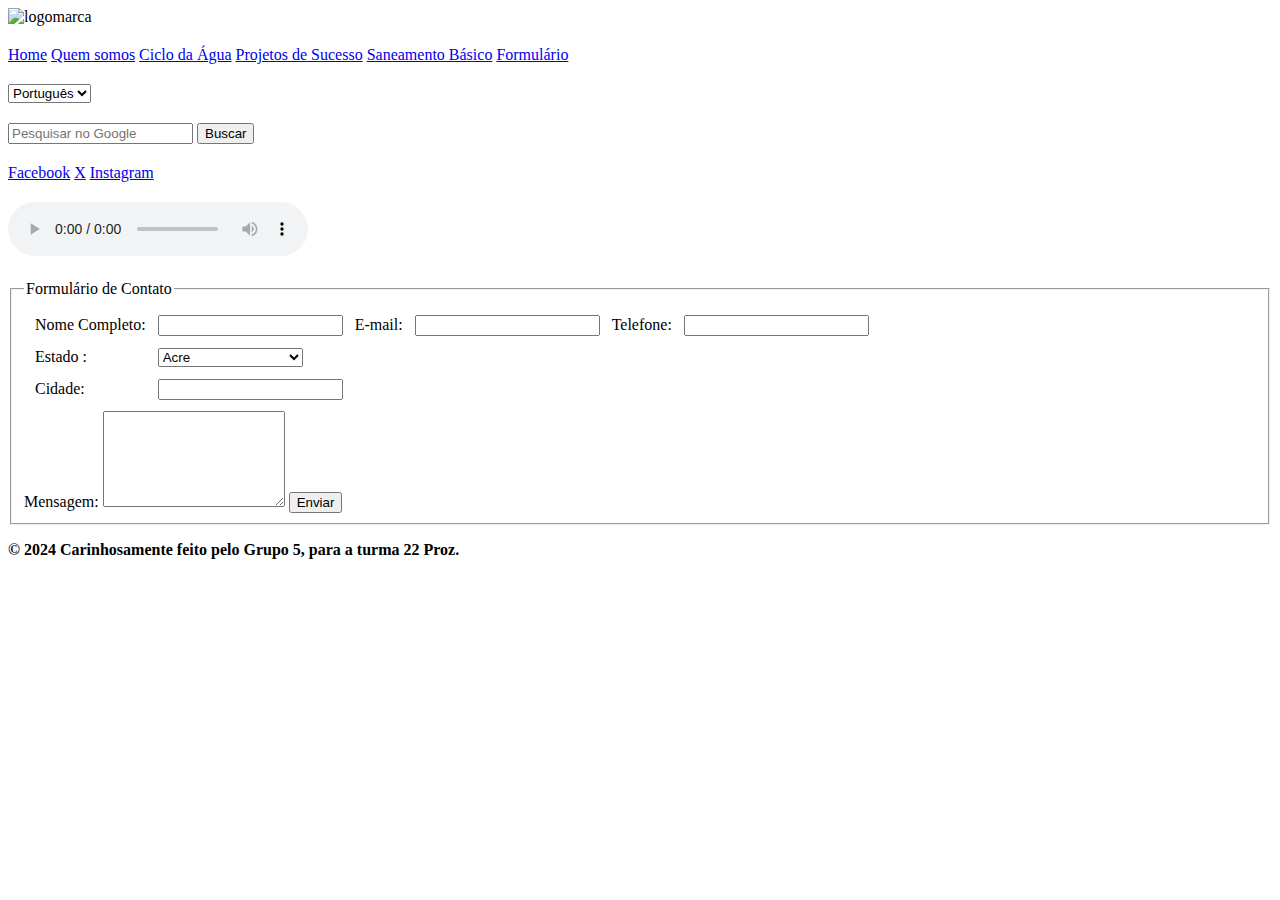
==== form.html @ 34f970ba "Add files via upload" ====
<!DOCTYPE html>
<html lang="pt-BR">
<head>
    <meta charset="UTF-8">
    <meta name="viewport" content="width=device-width, initial-scale=1.0">
    <title>Formulário de Contato</title>
    <link rel="stylesheet" href="form.css">

</head>

<body>

    <div class="navbar">
        <div>
            <div class="logo"><img src="img/Logo.jpg" alt="logomarca" width="200" height="200"></div>
        </div>
        
        
        <div class="pages">
                <a href="index.html" target="_blank">Home</a>
                <a href="page2.html" target="_blank">Quem somos</a>
                <a href="page3.html" target="_blank">Ciclo da Água</a>
                <a href="page4.html" target="_blank">Projetos de Sucesso</a>
                <a href="page5.html" target="_blank">Saneamento Básico</a>
                <a href="form.html" target="_blank">Formulário</a>
        </div>
             
        <div>
               <div class="language">
                <select>
                    <option value="pt-BR">Português</option>
                    <option value="en">Inglês</option>
                    <option value="es">Espanhol</option>         
                </select>
            </div>
            
        </div>     
        
          <div>
            <div class="search-language">
                <div class="search">
                    <form action="https://www.google.com/search" method="GET" target="_blank">
                        <input type="text" name="q" placeholder="Pesquisar no Google">
                        <button type="submit">Buscar</button>
                    </form>
                </div>
                  
        </div>
        
        <div> 
            <div class="redes-sociais">
                <a href="#" target="_blank">Facebook</a>
                <a href="#" target="_blank">X</a>
                <a href="#" target="_blank">Instagram</a>
            </div>
            
        </div>
        
        <div class="audio"> <audio controls src="/agua.mp3" >
                    <source src="/agua.mp3" type="audio/mpeg">
                    </audio>
        </div>
           </div>
    </div>

<fieldset>
    <legend>Formulário de Contato</legend>
            
        <table cellspacing="10">
            <tr>
                <td>
                    <label for="nome">Nome Completo: </label>
                </td>
                <td align="left">
                    <input type="text" name="nome">
                </td>

                <td>
                    <label for="email">E-mail:</label>
                </td>

                <td align="left">
                    <input type="text" name="email">
                </td>   

                <td>
                    <label for="telefone">Telefone:</label>
                </td>
                
                <td align="left">
                    <input type="name" name="telefone">
                </td>         
            </tr>

            <tr>
                <td>
                    <label for="estado">Estado :</label>
                </td>

                <td align="left">
                    <select name="estado">
                        <option value="ac">Acre</option>
                        <option value="al">Alagoas</option>
                        <option value="am">Amazonas</option>
                        <option value="ap">Amapá</option>
                        <option value="ba">Bahia</option>
                        <option value="ce">Ceará</option>
                        <option value="df">Distrito Federal</option>
                        <option value="es">Espirito Santo</option>
                        <option value="go">Goiás</option>
                        <option value="ma">Maranhão</option>
                        <option value="mt">Mato Grosso</option>
                        <option value="ma">Mato Grosso do Sul </option>
                        <option value="mg">Minas Gerais</option>
                        <option value="pa">Pará</option>
                        <option value="pb">Paraíba</option>
                        <option value="pr">Paraná</option>
                        <option value="pe">Pernambuco</option>
                        <option value="pi">Piauí</option>
                        <option value="rj">Rio de Janeiro</option>
                        <option value="rn">Rio Grande do Norte</option>
                        <option value="ro">Rondônia</option>
                        <option value="rs">Rio Grande do Sul</option>
                        <option value="rr">Roraima</option>
                        <option value="sc">Santa Catarina</option>
                        <option value="se">Sergipe</option>
                        <option value="sp">São Paulo</option>
                        <option value="to">Tocantins</option>
                    </select>         
                </td>
            </tr>
                    
            <tr>
                <td>
                    <label for="cidade">Cidade:</label>
                </td>
                
                <td align="left">
                    <input type="text" name="cidade">
                </td>    
                                      
        </table>

    <label for="mensagem">Mensagem:</label>
    <textarea id="mensagem" name="mensagem" rows="6" required></textarea>
    <input type="submit" value="Enviar">  

</fieldset>

<footer>
    <p><strong>&copy; 2024 Carinhosamente feito pelo Grupo 5, para a turma 22 Proz.</strong></p>
</footer>
</body>
</html>
---- form.css ----
.navbar,
    .search,
    .language,
    .redes-sociais,
    .audio, div {
        margin-bottom: 20px;
    }
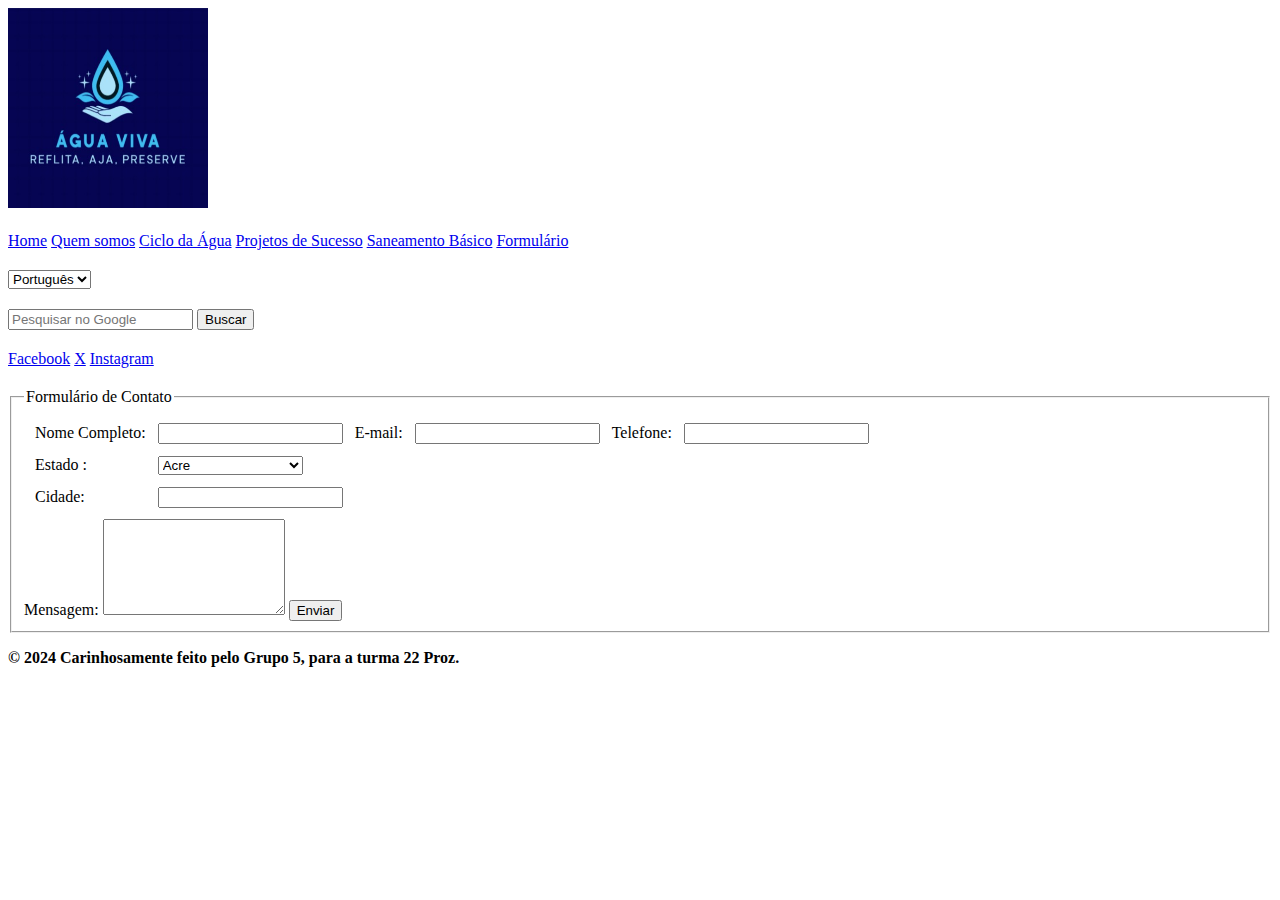
==== commit 66fcefac: "Add files via upload" ====
--- a/form.html
+++ b/form.html
@@ -56,11 +56,7 @@
             
         </div>
         
-        <div class="audio"> <audio controls src="/agua.mp3" >
-                    <source src="/agua.mp3" type="audio/mpeg">
-                    </audio>
-        </div>
-           </div>
+         </div>
     </div>
 
 <fieldset>
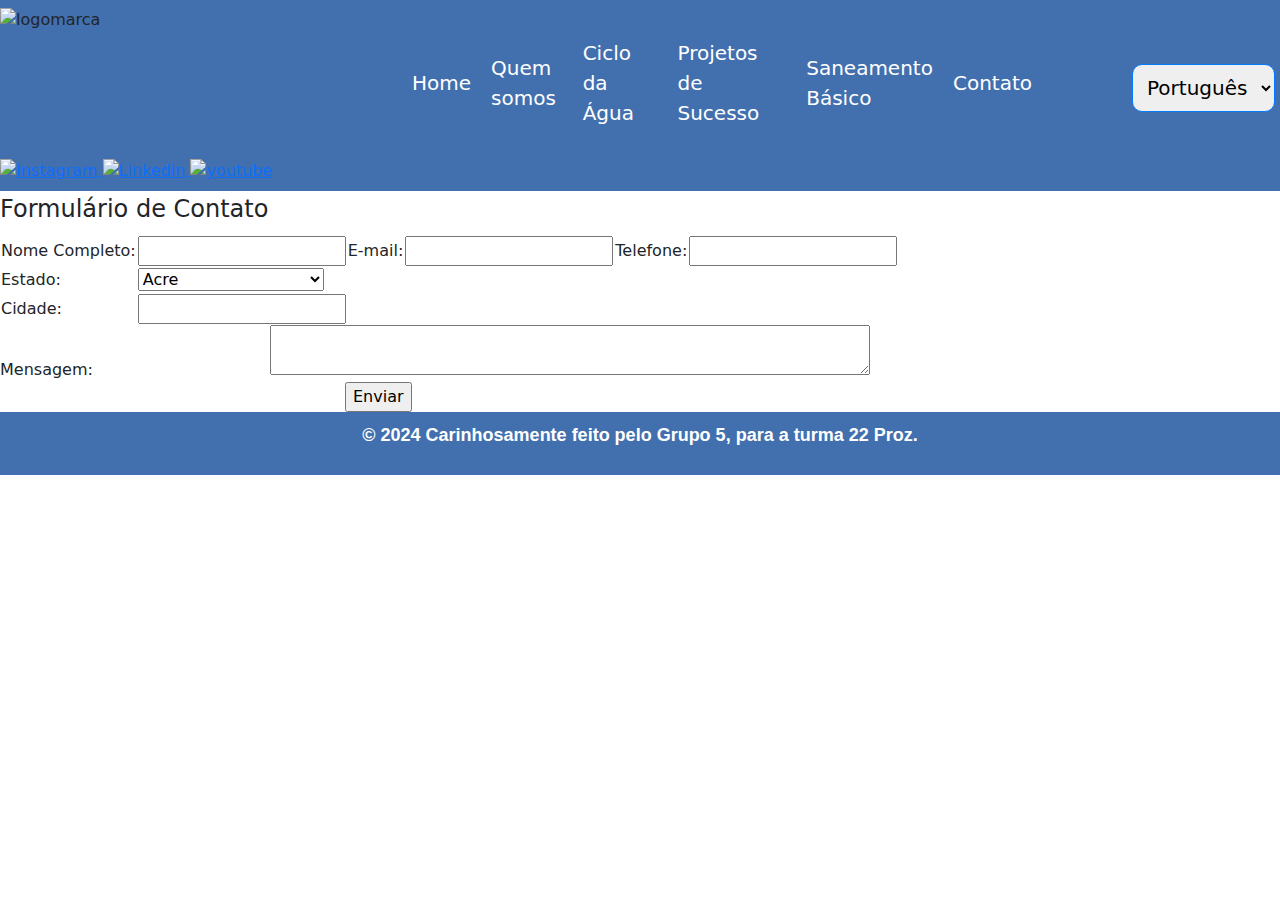
==== commit 73631b8e: "Add files via upload" ====
--- a/form.html
+++ b/form.html
@@ -5,150 +5,151 @@
     <meta name="viewport" content="width=device-width, initial-scale=1.0">
     <title>Formulário de Contato</title>
     <link rel="stylesheet" href="form.css">
-
+    <!-- conexão bootstrap cdn -->
+    <link href="https://cdn.jsdelivr.net/npm/bootstrap@5.3.3/dist/css/bootstrap.min.css" rel="stylesheet" integrity="sha384-QWTKZyjpPEjISv5WaRU9OFeRpok6YctnYmDr5pNlyT2bRjXh0JMhjY6hW+ALEwIH" crossorigin="anonymous">
 </head>
 
-<body>
+<header>
+    <div class="navbar">
+        <div class="logo">
+            <img src="img/Logo.jpg" alt="logomarca" width="150" height="150">
+        </div>
 
-    <div class="navbar">
-        <div>
-            <div class="logo"><img src="img/Logo.jpg" alt="logomarca" width="200" height="200"></div>
+        <div class="pages">            
+            <a href="index.html">Home</a>
+            <a href="page2.html">Quem somos</a>
+            <a href="page3.html">Ciclo da Água</a>
+            <a href="page4.html">Projetos de Sucesso</a>
+            <a href="page5.html">Saneamento Básico</a>
+            <a href="form.html">Contato</a>
         </div>
+
+        <div class="language">
+            <select>
+                <option value="pt-BR">Português</option>
+                <option value="en">Inglês</option>
+                <option value="es">Espanhol</option>         
+            </select>
+        </div>
+
+        <div class="social-icons">
+            <a href="https://instagram.com/rotaambientaloficial?igshid=YmMyMTA2M2Y=" target="_blank" rel="noopener">
+                <img src="img/icons8-instagram-48.png" alt="Instagram">			
+            </a>
+            <a href="https://www.linkedin.com/in/arlen-almeida-amorim-096602239" target="_blank" rel="noopener">
+                <img src="img/icons8-linkedin-48.png" alt="Linkedin">   
+            </a>
+            <a href="https://www.youtube.com/channel/UCdc0ONTQ8W0uBpSqvxb-1ig" target="_blank" rel="noopener">
+                <img src="img/icons8-youtube-48.png" alt="youtube">		
+            </a>
+        </div>
+    </div>
+</header>
+
         
-        
-        <div class="pages">
-                <a href="index.html" target="_blank">Home</a>
-                <a href="page2.html" target="_blank">Quem somos</a>
-                <a href="page3.html" target="_blank">Ciclo da Água</a>
-                <a href="page4.html" target="_blank">Projetos de Sucesso</a>
-                <a href="page5.html" target="_blank">Saneamento Básico</a>
-                <a href="form.html" target="_blank">Formulário</a>
-        </div>
-             
-        <div>
-               <div class="language">
-                <select>
-                    <option value="pt-BR">Português</option>
-                    <option value="en">Inglês</option>
-                    <option value="es">Espanhol</option>         
-                </select>
-            </div>
-            
-        </div>     
-        
-          <div>
-            <div class="search-language">
-                <div class="search">
-                    <form action="https://www.google.com/search" method="GET" target="_blank">
-                        <input type="text" name="q" placeholder="Pesquisar no Google">
-                        <button type="submit">Buscar</button>
-                    </form>
+    <main>
+        <fieldset>
+            <legend>Formulário de Contato</legend>
+            <form id="formContato" onsubmit="return validarFormulario()">
+                <table cellspacing="10">
+                    <tr>
+                        <td>
+                            <label for="nome">Nome Completo:</label>
+                        </td>
+                        <td align="left">
+                            <input type="text" name="nome" required>
+                            <span id="erroNome" class="error"></span>
+                        </td>
+                        
+                        <td>
+                            <label for="email">E-mail:</label>
+                        </td>
+                    
+                        <td align="left">
+                            <input type="email" name="email" required>
+                            <span id="erroEmail" class="error"></span>
+                        </td>   
+    
+                        <td>
+                            <label for="telefone">Telefone:</label>
+                        </td>
+                        <td align="left">
+                            <input type="text" name="telefone" required>
+                            <span id="erroTelefone" class="error"></span>
+                        </td>         
+                    </tr>
+    
+                    <tr>
+                        <td>
+                            <label for="estado">Estado:</label>
+                        </td>
+    
+                        <td align="left">
+                            <select name="estado" required>
+                                <option value="ac">Acre</option>
+                                <option value="al">Alagoas</option>
+                                <option value="ap">Amapá</option>
+                                <option value="am">Amazonas</option>
+                                <option value="ba">Bahia</option>
+                                <option value="ce">Ceará</option>
+                                <option value="df">Distrito Federal</option>
+                                <option value="es">Espírito Santo</option>
+                                <option value="go">Goiás</option>
+                                <option value="ma">Maranhão</option>
+                                <option value="mt">Mato Grosso</option>
+                                <option value="ms">Mato Grosso do Sul</option>
+                                <option value="mg">Minas Gerais</option>
+                                <option value="pa">Pará</option>
+                                <option value="pb">Paraíba</option>
+                                <option value="pr">Paraná</option>
+                                <option value="pe">Pernambuco</option>
+                                <option value="pi">Piauí</option>
+                                <option value="rj">Rio de Janeiro</option>
+                                <option value="rn">Rio Grande do Norte</option>
+                                <option value="rs">Rio Grande do Sul</option>
+                                <option value="ro">Rondônia</option>
+                                <option value="rr">Roraima</option>
+                                <option value="sc">Santa Catarina</option>
+                                <option value="sp">São Paulo</option>
+                                <option value="se">Sergipe</option>
+                                <option value="to">Tocantins</option>       
+                            </select>         
+                        </td>
+                    </tr>
+    
+                    <tr>
+                        <td>
+                            <label for="cidade">Cidade:</label>
+                        </td>
+                        <td class="align-left">
+                            <input type="text" name="cidade" required>
+                            <span id="erroCidade" class="error"></span>
+                        </td>    
+                    </tr>
+                </table>
+                
+                <label for="mensagem">Mensagem:</label>
+                <!-- Definindo a altura do textarea -->
+                <textarea id="mensagem" name="mensagem" rows="4" style="margin-left: 172px; height: 50px; width: 600px;" required></textarea>
+                <span id="erroMensagem" class="error"></span>
+                
+                <!-- Botão de envio -->
+                <div style="margin-left: 245px;">
+                    <input type="submit" value="Enviar" id="botao-enviar" style="margin-left: 100px ; margin-bottom: auto;">
+                    <div id="mensagem-confirmacao" style="display: none;">O formulário foi enviado com sucesso!</div>
+                    <img id="imagem-envio" src="img/loading1.gif" style="display: none; width: 150px; height: 150px;">
+                    <img id="imagem-aviso" src="img/warning.png" style="display: none; width: 50px; height: 50px;">
+                    <div id="mensagem-aviso" style="display: none; color: red;">Falta completar o formulário</div>
                 </div>
-                  
-        </div>
-        
-        <div> 
-            <div class="redes-sociais">
-                <a href="#" target="_blank">Facebook</a>
-                <a href="#" target="_blank">X</a>
-                <a href="#" target="_blank">Instagram</a>
-            </div>
-            
-        </div>
-        
-         </div>
-    </div>
+            </form>
+        </fieldset>
+    </main>
 
-<fieldset>
-    <legend>Formulário de Contato</legend>
-            
-        <table cellspacing="10">
-            <tr>
-                <td>
-                    <label for="nome">Nome Completo: </label>
-                </td>
-                <td align="left">
-                    <input type="text" name="nome">
-                </td>
+    <footer>
+        <p><strong>&copy; 2024 Carinhosamente feito pelo Grupo 5, para a turma 22 Proz.</strong></p>
+    </footer>
 
-                <td>
-                    <label for="email">E-mail:</label>
-                </td>
-
-                <td align="left">
-                    <input type="text" name="email">
-                </td>   
-
-                <td>
-                    <label for="telefone">Telefone:</label>
-                </td>
-                
-                <td align="left">
-                    <input type="name" name="telefone">
-                </td>         
-            </tr>
-
-            <tr>
-                <td>
-                    <label for="estado">Estado :</label>
-                </td>
-
-                <td align="left">
-                    <select name="estado">
-                        <option value="ac">Acre</option>
-                        <option value="al">Alagoas</option>
-                        <option value="am">Amazonas</option>
-                        <option value="ap">Amapá</option>
-                        <option value="ba">Bahia</option>
-                        <option value="ce">Ceará</option>
-                        <option value="df">Distrito Federal</option>
-                        <option value="es">Espirito Santo</option>
-                        <option value="go">Goiás</option>
-                        <option value="ma">Maranhão</option>
-                        <option value="mt">Mato Grosso</option>
-                        <option value="ma">Mato Grosso do Sul </option>
-                        <option value="mg">Minas Gerais</option>
-                        <option value="pa">Pará</option>
-                        <option value="pb">Paraíba</option>
-                        <option value="pr">Paraná</option>
-                        <option value="pe">Pernambuco</option>
-                        <option value="pi">Piauí</option>
-                        <option value="rj">Rio de Janeiro</option>
-                        <option value="rn">Rio Grande do Norte</option>
-                        <option value="ro">Rondônia</option>
-                        <option value="rs">Rio Grande do Sul</option>
-                        <option value="rr">Roraima</option>
-                        <option value="sc">Santa Catarina</option>
-                        <option value="se">Sergipe</option>
-                        <option value="sp">São Paulo</option>
-                        <option value="to">Tocantins</option>
-                    </select>         
-                </td>
-            </tr>
-                    
-            <tr>
-                <td>
-                    <label for="cidade">Cidade:</label>
-                </td>
-                
-                <td align="left">
-                    <input type="text" name="cidade">
-                </td>    
-                                      
-        </table>
-
-    <label for="mensagem">Mensagem:</label>
-    <textarea id="mensagem" name="mensagem" rows="6" required></textarea>
-    <input type="submit" value="Enviar">  
-
-</fieldset>
-
-<footer>
-    <p><strong>&copy; 2024 Carinhosamente feito pelo Grupo 5, para a turma 22 Proz.</strong></p>
-</footer>
+    <!-- Seus scripts -->
+    <script src="forms.js"></script>
 </body>
-</html>
-
-
-
-
+</html>--- a/form.css
+++ b/form.css
@@ -1,7 +1,362 @@
-.navbar,
-    .search,
-    .language,
-    .redes-sociais,
-    .audio, div {
-        margin-bottom: 20px;
-    }+body, h1, h2, h3, p, ul, li {
+    margin-left: 20px;
+    margin-right: 20px;
+    padding: 0;
+}
+
+h1, h2 {
+    font-family: "Montserrat", sans-serif;
+    font-optical-sizing: auto;
+    font-weight: 500;
+    font-style: normal;
+    text-align: center;
+}
+
+h3 {
+    font-family: "Lora", serif;
+    font-optical-sizing: auto;
+    font-weight: 500;
+    font-style: normal;
+    text-align: center;
+}
+
+p, ul, li {
+    font-family: "Hind Madurai", sans-serif;
+    font-weight: 400;
+    font-style: normal;
+    font-size: 18px;
+}
+
+.header {
+    position: fixed;
+    top: 0;
+    width: 50%;
+    background-color: #4270AF;
+    color: #ffffff;
+    z-index: 1000;  
+}
+
+.logo{
+    display: flex;
+    align-items: center;
+    margin-right: center;
+    flex-grow: 10;
+    margin-right: 20px;
+}
+
+.navbar {
+    display: flex;
+    justify-content: space-between;
+    align-items: center;
+    background-color: #4270AF;
+    padding: 20px 20px;
+       
+}
+
+.navbar .pages {
+    display: flex;
+    align-items: center;
+    margin-right: 100px;
+    display: flex;
+    justify-content: space-between;
+    align-items: center;
+    width: 50%;
+    box-sizing: border-box;
+
+}    
+
+.navbar .logo 
+.navbar .pages {
+    display: flex;
+    justify-content: space-between;
+    align-items: center;
+    width: 100%;
+    padding-right: 30px;
+    box-sizing: border-box;
+}
+.pages a {
+    color: white;
+    text-decoration: none;
+    font-size: 50px;
+    transition: color 0.3s;
+}
+.language {
+    align-items: auto;
+    width: 10%;
+    padding-right: 25px;
+    box-sizing: border-box;
+    margin-left: auto;
+    margin-right: 20px;
+    height: 38px; 
+
+}
+
+.language select{
+    border: 1px solid #007bff;
+    border-radius: 10px;
+    padding: 10px;
+    font-size: 20px;
+}
+.icon-row {
+    display: flex;
+    justify-content: space-between;
+    align-items: center;
+    padding: 20px;
+}
+
+.icon-row img {   
+    padding-right: 20px;
+    margin-right: 10px;
+    width: 40px; 
+    height: 40px; 
+}
+
+.join-section {
+    background-image: url(/img/view-realistic-hands-touching-clear-flowing-water.jpg);
+    height: 500px;
+    background-size: cover;
+    background-position: right center;
+    color: white;
+    margin-top:100px;
+    margin-bottom: 50px;
+    padding-top: 1px; 
+}
+
+.join-title {
+    font-size: 25px;
+    text-align: center;
+    align-items: center;
+    text-shadow: 2px 2px 2px black;
+    margin-top: 250px;
+}
+
+
+.quadro2 {
+    background-color: #6abce8;
+    padding: 20px;
+    margin: 0 auto; 
+    width: 80%; 
+    max-width: 800px; 
+    border-radius: 50px; 
+    margin-bottom: 50px;
+}
+
+.card{
+    max-width: 300px;
+    padding: 0;
+    display: flex;
+    flex-direction: column;
+    align-items: center;
+    text-align: center;
+}
+
+.card_content{
+    padding: .5em 1em 1em;
+}
+
+.card_content p,
+.card_title{
+    margin: 0;
+} 
+
+.card_title{
+    font-size: 1em;
+    margin-bottom: 0.25em;
+}
+
+.card img{
+    width: 130px;
+    height: 130px;
+    object-fit: cover;
+    margin-bottom: 10px;
+}
+
+.row{
+    display: flex;
+    gap: var(--default-gap);
+    padding: 1.5rem 0;
+    justify-content: space-between;
+}
+
+.team {
+    margin-top: 150px;
+    margin-bottom: 100px;
+}
+
+.pages {
+    display: flex;
+    justify-content: center;
+    width: 100%;
+    max-width: 800px;
+    margin: 0 auto;
+}
+
+.pages a {
+    color: white;
+    text-decoration: none;
+    font-size: 20px;
+    margin-left: 20px;
+    transition: color 0.3s;
+}
+
+.pages a:hover {
+    color: #134283;
+}
+
+.btn-associe {
+    background-color: #4270af;
+    border: none;
+    color: white;
+    padding: 15px 32px;
+    text-align: center;
+    text-decoration: none;
+    display: inline-block;
+    font-size: 20px;
+    margin: 4px 2px;
+    cursor: pointer;
+    border-radius: 10px;
+    display: block;
+    margin: 0 auto;
+}
+
+.btn-associe:hover {
+    color: #134283;
+}
+
+
+.text-question {
+    margin-top: 150px;
+    margin-bottom: 100px;
+}
+
+
+
+.conteiner {
+    display: flex;
+    justify-content: center;
+    align-items: center;
+    height: 100vh;
+}
+
+.quadro {
+    width: 800px;
+    height: 600px;
+    border: 1px solid #ccc;
+    text-align: center;
+    background-image: url(/img/pikaso_reimagine_Clear-turquoise-ocean-water-with-multiple-large-ro.jpeg);
+    background-size: cover;
+    background-position: center;
+    color: white;
+    background-color: rgba(0, 0, 0, 0.7);
+    text-shadow: 2px 2px 4px rgba(0, 0, 0, 0.6);
+    display: flex;
+    align-items: center; 
+    justify-content: center;
+}
+
+footer {
+    background-color: #4270AF;
+    color: white;
+    padding: 10px 20px;
+    text-align: center;
+    width: 100%;
+    bottom: 0;
+    font-size: 18px;
+}
+
+.social {
+    list-style-type: none;
+    padding: 0;
+    margin: 0; 
+}
+.social li {
+    display: inline; 
+    margin-right: 10px; 
+}
+.social li:last-child {
+    margin-right: 0; 
+}
+.social li a {
+    color: white;
+    text-decoration: none;
+    font-size: 24px;
+}
+
+.main-content {
+    margin: 20px auto 100px; 
+    padding-left: 40px;
+    width: calc(100%-80px);
+}
+
+.search-social {
+    display: flex;
+    align-items: center;
+    position: relative;
+}
+
+.search {
+    margin-right: auto;
+}
+
+.whatsapp-icon {
+    position: fixed;
+    bottom: 20px;
+    right: 20px;
+    z-index: 1000;
+}
+
+.image-conteiner {
+    text-align: center;
+    margin-top: 70px;
+    margin-bottom: 100px;
+}
+
+.mosaic {
+    display: grid;
+    grid-template-columns: repeat(4, 1fr);
+    gap: 10px;  
+    width: auto;
+}
+
+.mosaic img {
+    width: 100%;
+    height: auto;
+    object-fit: cover;
+}
+
+
+.carousel-tips {
+  overflow-x: auto;
+  white-space: nowrap;
+  padding: 10px;
+  width: 360px;
+  margin: 0 auto;
+  overflow-x: hidden;
+  overflow-y: hidden;
+}
+
+.card {
+    display: inline-block; 
+    vertical-align: top; 
+    width: 500px; 
+    background-color: #6abce8;
+    border-radius: 10px;
+    padding: 20px;
+    margin-right: 20px;
+    white-space: normal; 
+    word-wrap: break-word;
+}
+
+.card p {
+    margin: 0;
+}
+
+.email {
+    font-size: 15px;
+}
+
+.search input {
+    padding: 5px;
+    margin: 0;
+    width: 150px;
+}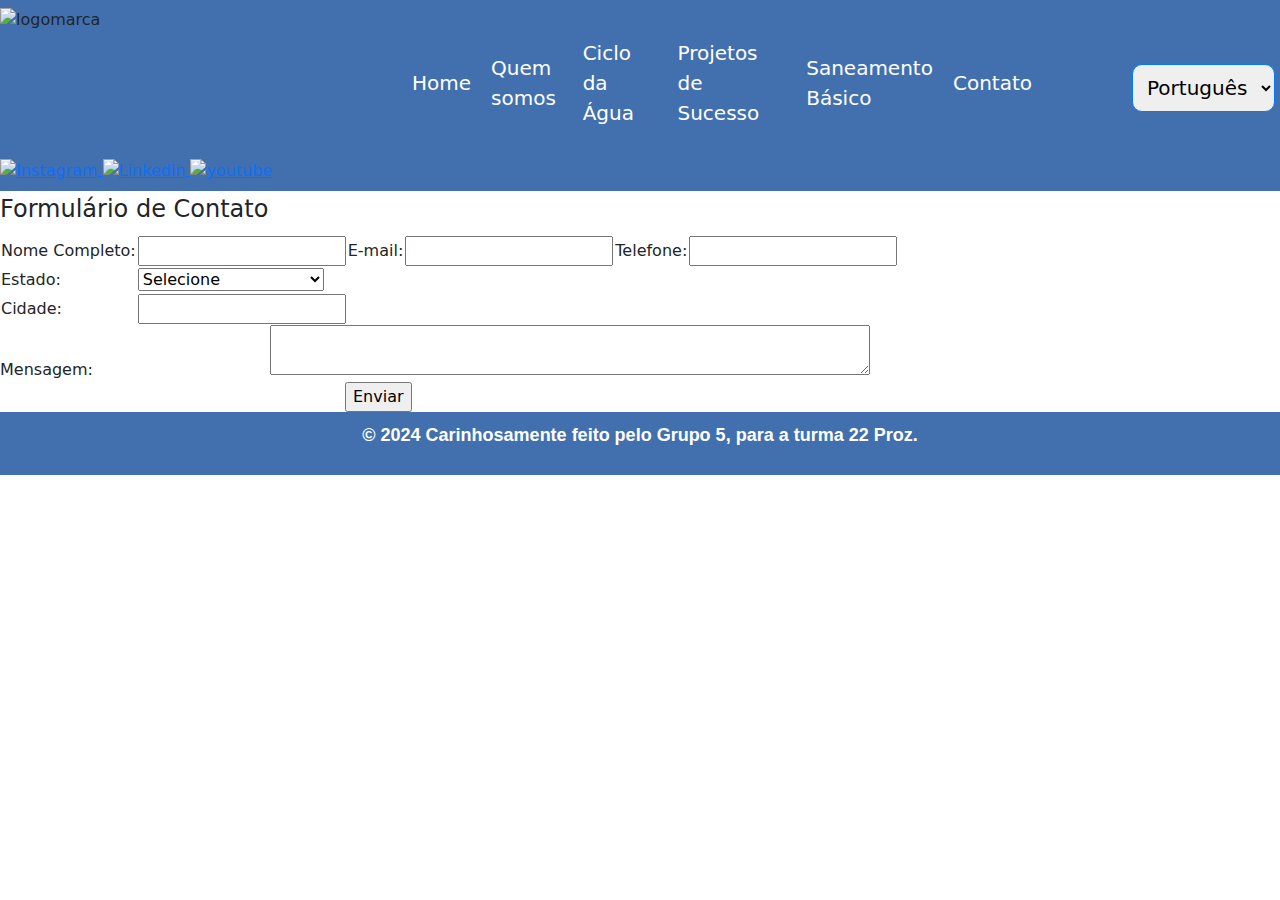
==== commit 215e91bf: "Update form.html" ====
--- a/form.html
+++ b/form.html
@@ -86,6 +86,7 @@
     
                         <td align="left">
                             <select name="estado" required>
+                                <option value="ac">Selecione</option>
                                 <option value="ac">Acre</option>
                                 <option value="al">Alagoas</option>
                                 <option value="ap">Amapá</option>
@@ -152,4 +153,4 @@
     <!-- Seus scripts -->
     <script src="forms.js"></script>
 </body>
-</html>+</html>
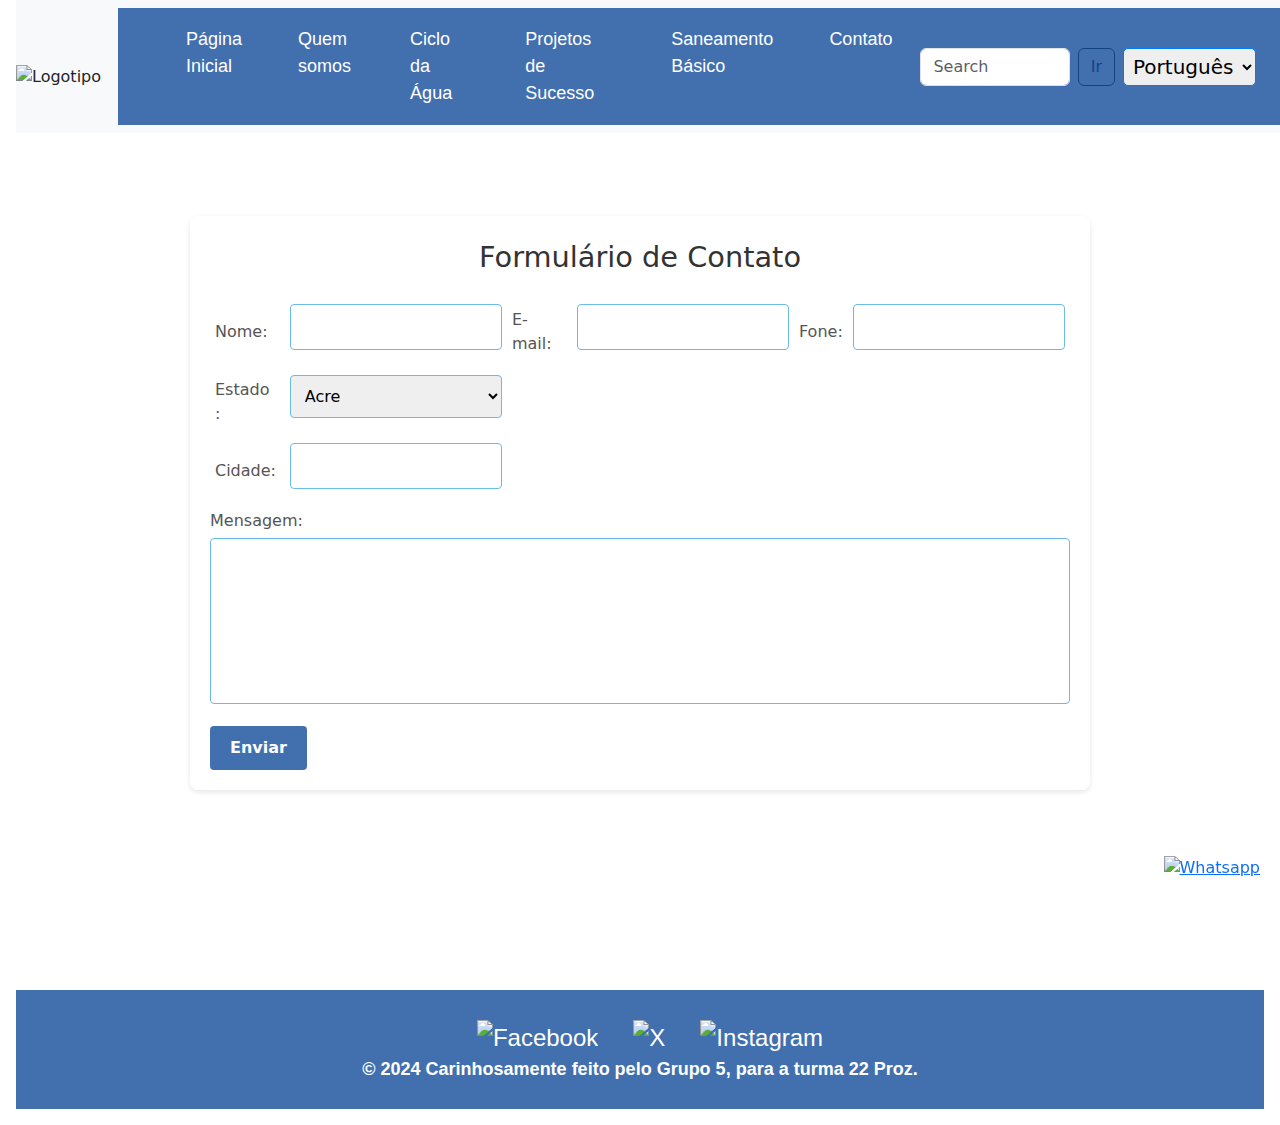
==== commit 97603216: "Versão final" ====
--- a/form.html
+++ b/form.html
@@ -3,154 +3,222 @@
 <head>
     <meta charset="UTF-8">
     <meta name="viewport" content="width=device-width, initial-scale=1.0">
-    <title>Formulário de Contato</title>
-    <link rel="stylesheet" href="form.css">
-    <!-- conexão bootstrap cdn -->
-    <link href="https://cdn.jsdelivr.net/npm/bootstrap@5.3.3/dist/css/bootstrap.min.css" rel="stylesheet" integrity="sha384-QWTKZyjpPEjISv5WaRU9OFeRpok6YctnYmDr5pNlyT2bRjXh0JMhjY6hW+ALEwIH" crossorigin="anonymous">
+    <title>Contato</title>
+    <meta name="viewport" content="width=device-width, initial-scale=1">
+    <link href="https://cdn.jsdelivr.net/npm/bootstrap@5.3.3/dist/css/bootstrap.min.css" rel="stylesheet">
+    <link href="https://getbootstrap.com/docs/5.3/assets/css/docs.css" rel="stylesheet">
+    <script src="https://cdn.jsdelivr.net/npm/bootstrap@5.3.3/dist/js/bootstrap.bundle.min.js"></script>
+    <link rel="stylesheet" href="style.css">
+    
 </head>
 
-<header>
-    <div class="navbar">
-        <div class="logo">
-            <img src="img/Logo.jpg" alt="logomarca" width="150" height="150">
+<style>
+    .formulario-contato {
+    max-width: 900px;
+    margin: 200px auto;
+    padding: 20px;
+    background: #ffffff;
+    border-radius: 8px;
+    box-shadow: 0 2px 5px rgba(0, 0, 0, 0.1);
+}
+
+.formulario-contato legend {
+    font-size: 1.8rem;
+    color: #333333;
+    margin-bottom: 20px;
+    text-align: center;
+}
+
+.formulario-contato label {
+    font-size: 1rem;
+    color: #555555;
+    margin-bottom: 5px;
+    display: block;
+}
+
+.formulario-contato input[type="text"],
+.formulario-contato input[type="email"],
+.formulario-contato input[type="name"],
+.formulario-contato select,
+.formulario-contato textarea {
+    width: 100%;
+    padding: 10px;
+    margin-bottom: 15px;
+    border: 1px solid #6abce8;
+    border-radius: 4px;
+}
+
+.formulario-contato textarea {
+    resize: none;
+}
+
+.formulario-contato input[type="submit"] {
+    font-weight: bold;
+    color: #ffffff;
+    background-color:#4270AF;
+    border: none;
+    padding: 10px 20px;
+    border-radius: 4px;
+    cursor: pointer;
+    transition: background-color 0.3s;
+}
+
+.formulario-contato input[type="submit"]:hover {
+    background-color: #0056b3;
+}
+
+.formulario-contato table {
+    width: 100%;
+    border-collapse: collapse;
+}
+
+.formulario-contato td {
+    padding: 5px;
+}
+</style>
+    
+<body class="p-3 m-0 border-0 bd-example m-0 border-0">
+
+    <nav class="navbar navbar-expand-lg bg-body-tertiary">
+      <img class="logotipo" src="img/logo sem texto (1).png" alt="Logotipo" width="111px">
+      <div class="container-fluid custom-navbar">
+       <div class="collapse navbar-collapse" id="navbarSupportedContent">
+          <ul class="navbar-nav me-auto mb-2 mb-lg-0">
+            <li class="nav-item">
+              <a class="nav-link custom-nav-link" href="index.html" target="_blank">Página Inicial</a>
+            </li>
+            <li class="nav-item">
+              <a class="nav-link custom-nav-link" href="page2.html" target="_blank">Quem somos</a>
+            </li>
+            <li class="nav-item">
+              <a class="nav-link custom-nav-link" href="page3.html" target="_blank">Ciclo da Água</a>
+            </li>
+            <li class="nav-item">
+              <a class="nav-link custom-nav-link" href="page4.html" target="_blank">Projetos de Sucesso</a>
+            </li>
+            <li class="nav-item">
+              <a class="nav-link custom-nav-link" href="page5.html" target="_blank">Saneamento Básico</a>
+            </li>
+            <li class="nav-item">
+              <a class="nav-link custom-nav-link" href="form.html" target="_blank">Contato</a>
+            </li>
+          </ul>
+          <form class="d-flex" role="search">
+            <input class="form-control custom-form-control me-2" type="search" placeholder="Search" aria-label="Search">
+            <button class="btn btn-outline-success custom-btn-search" type="submit">Ir</button>
+          </form>
         </div>
-
-        <div class="pages">            
-            <a href="index.html">Home</a>
-            <a href="page2.html">Quem somos</a>
-            <a href="page3.html">Ciclo da Água</a>
-            <a href="page4.html">Projetos de Sucesso</a>
-            <a href="page5.html">Saneamento Básico</a>
-            <a href="form.html">Contato</a>
-        </div>
-
         <div class="language">
-            <select>
-                <option value="pt-BR">Português</option>
-                <option value="en">Inglês</option>
-                <option value="es">Espanhol</option>         
-            </select>
-        </div>
-
-        <div class="social-icons">
-            <a href="https://instagram.com/rotaambientaloficial?igshid=YmMyMTA2M2Y=" target="_blank" rel="noopener">
-                <img src="img/icons8-instagram-48.png" alt="Instagram">			
-            </a>
-            <a href="https://www.linkedin.com/in/arlen-almeida-amorim-096602239" target="_blank" rel="noopener">
-                <img src="img/icons8-linkedin-48.png" alt="Linkedin">   
-            </a>
-            <a href="https://www.youtube.com/channel/UCdc0ONTQ8W0uBpSqvxb-1ig" target="_blank" rel="noopener">
-                <img src="img/icons8-youtube-48.png" alt="youtube">		
-            </a>
-        </div>
-    </div>
-</header>
-
-        
-    <main>
-        <fieldset>
-            <legend>Formulário de Contato</legend>
-            <form id="formContato" onsubmit="return validarFormulario()">
-                <table cellspacing="10">
-                    <tr>
-                        <td>
-                            <label for="nome">Nome Completo:</label>
-                        </td>
-                        <td align="left">
-                            <input type="text" name="nome" required>
-                            <span id="erroNome" class="error"></span>
-                        </td>
-                        
-                        <td>
-                            <label for="email">E-mail:</label>
-                        </td>
+          <select>
+              <option value="pt-BR">Português</option>
+              <option value="en">English</option>
+              <option value="es">Español</option>
+          </select>
+      </div>
+      </div>
+  </nav>  
+
+
+  <fieldset class="formulario-contato">
+    <legend>Formulário de Contato</legend>
+            
+        <table cellspacing="10">
+            <tr>
+                <td>
+                    <label for="nome">Nome: </label>
+                </td>
+                <td align="left">
+                    <input type="text" name="nome">
+                </td>
+
+                <td>
+                    <label for="email">E-mail:</label>
+                </td>
+
+                <td align="left">
+                    <input type="text" name="email">
+                </td>   
+
+                <td>
+                    <label for="telefone">Fone:</label>
+                </td>
+                
+                <td align="left">
+                    <input type="name" name="telefone">
+                </td>         
+            </tr>
+
+            <tr>
+                <td>
+                    <label for="estado">Estado :</label>
+                </td>
+
+                <td align="left">
+                    <select name="estado">
+                        <option value="ac">Acre</option>
+                        <option value="al">Alagoas</option>
+                        <option value="am">Amazonas</option>
+                        <option value="ap">Amapá</option>
+                        <option value="ba">Bahia</option>
+                        <option value="ce">Ceará</option>
+                        <option value="df">Distrito Federal</option>
+                        <option value="es">Espirito Santo</option>
+                        <option value="go">Goiás</option>
+                        <option value="ma">Maranhão</option>
+                        <option value="mt">Mato Grosso</option>
+                        <option value="ma">Mato Grosso do Sul </option>
+                        <option value="mg">Minas Gerais</option>
+                        <option value="pa">Pará</option>
+                        <option value="pb">Paraíba</option>
+                        <option value="pr">Paraná</option>
+                        <option value="pe">Pernambuco</option>
+                        <option value="pi">Piauí</option>
+                        <option value="rj">Rio de Janeiro</option>
+                        <option value="rn">Rio Grande do Norte</option>
+                        <option value="ro">Rondônia</option>
+                        <option value="rs">Rio Grande do Sul</option>
+                        <option value="rr">Roraima</option>
+                        <option value="sc">Santa Catarina</option>
+                        <option value="se">Sergipe</option>
+                        <option value="sp">São Paulo</option>
+                        <option value="to">Tocantins</option>
+                    </select>         
+                </td>
+            </tr>
                     
-                        <td align="left">
-                            <input type="email" name="email" required>
-                            <span id="erroEmail" class="error"></span>
-                        </td>   
-    
-                        <td>
-                            <label for="telefone">Telefone:</label>
-                        </td>
-                        <td align="left">
-                            <input type="text" name="telefone" required>
-                            <span id="erroTelefone" class="error"></span>
-                        </td>         
-                    </tr>
-    
-                    <tr>
-                        <td>
-                            <label for="estado">Estado:</label>
-                        </td>
-    
-                        <td align="left">
-                            <select name="estado" required>
-                                <option value="ac">Selecione</option>
-                                <option value="ac">Acre</option>
-                                <option value="al">Alagoas</option>
-                                <option value="ap">Amapá</option>
-                                <option value="am">Amazonas</option>
-                                <option value="ba">Bahia</option>
-                                <option value="ce">Ceará</option>
-                                <option value="df">Distrito Federal</option>
-                                <option value="es">Espírito Santo</option>
-                                <option value="go">Goiás</option>
-                                <option value="ma">Maranhão</option>
-                                <option value="mt">Mato Grosso</option>
-                                <option value="ms">Mato Grosso do Sul</option>
-                                <option value="mg">Minas Gerais</option>
-                                <option value="pa">Pará</option>
-                                <option value="pb">Paraíba</option>
-                                <option value="pr">Paraná</option>
-                                <option value="pe">Pernambuco</option>
-                                <option value="pi">Piauí</option>
-                                <option value="rj">Rio de Janeiro</option>
-                                <option value="rn">Rio Grande do Norte</option>
-                                <option value="rs">Rio Grande do Sul</option>
-                                <option value="ro">Rondônia</option>
-                                <option value="rr">Roraima</option>
-                                <option value="sc">Santa Catarina</option>
-                                <option value="sp">São Paulo</option>
-                                <option value="se">Sergipe</option>
-                                <option value="to">Tocantins</option>       
-                            </select>         
-                        </td>
-                    </tr>
-    
-                    <tr>
-                        <td>
-                            <label for="cidade">Cidade:</label>
-                        </td>
-                        <td class="align-left">
-                            <input type="text" name="cidade" required>
-                            <span id="erroCidade" class="error"></span>
-                        </td>    
-                    </tr>
-                </table>
+            <tr>
+                <td>
+                    <label for="cidade">Cidade:</label>
+                </td>
                 
-                <label for="mensagem">Mensagem:</label>
-                <!-- Definindo a altura do textarea -->
-                <textarea id="mensagem" name="mensagem" rows="4" style="margin-left: 172px; height: 50px; width: 600px;" required></textarea>
-                <span id="erroMensagem" class="error"></span>
-                
-                <!-- Botão de envio -->
-                <div style="margin-left: 245px;">
-                    <input type="submit" value="Enviar" id="botao-enviar" style="margin-left: 100px ; margin-bottom: auto;">
-                    <div id="mensagem-confirmacao" style="display: none;">O formulário foi enviado com sucesso!</div>
-                    <img id="imagem-envio" src="img/loading1.gif" style="display: none; width: 150px; height: 150px;">
-                    <img id="imagem-aviso" src="img/warning.png" style="display: none; width: 50px; height: 50px;">
-                    <div id="mensagem-aviso" style="display: none; color: red;">Falta completar o formulário</div>
-                </div>
-            </form>
-        </fieldset>
-    </main>
-
-    <footer>
-        <p><strong>&copy; 2024 Carinhosamente feito pelo Grupo 5, para a turma 22 Proz.</strong></p>
-    </footer>
-
-    <!-- Seus scripts -->
-    <script src="forms.js"></script>
+                <td align="left">
+                    <input type="text" name="cidade">
+                </td>    
+                                      
+        </table>
+
+    <label for="mensagem">Mensagem:</label>
+    <textarea id="mensagem" name="mensagem" rows="6" required></textarea>
+    <input type="submit" value="Enviar">  
+
+</fieldset>
+
+<a href="https://api.whatsapp.com/send?phone=123456789" target="_blank" class="whatsapp-icon">
+    <img src="img/WhatsApp.png" alt="Whatsapp" width="60px">
+</a>
+
+
+<footer>
+    <ul class="social">
+        <li><a href="https://www.facebook.com/seufacebook" target="_blank"><img src="img/facebook.png" alt="Facebook"></a></li>
+        <li><a href="https://www.twitter.com/seutwitter" target="_blank"><img src="img/Twitter.png" alt="X"></i></a></li>
+        <li><a href="https://www.instagram.com/seuinstagram" target="_blank"><img src="img/Instagram.png" alt="Instagram"></i></a></li>
+    </ul>
+
+    <p><strong>&copy; 2024 Carinhosamente feito pelo Grupo 5, para a turma 22 Proz.</strong></footer>
 </body>
 </html>
+
+
+
+
--- a/style.css
+++ b/style.css
@@ -0,0 +1,448 @@
+body, h1, h2, h3, p, ul, li {
+    margin-left: 20px;
+    margin-right: 20px;
+    padding: 0;
+}
+
+h1, h2 {
+    font-family: "Montserrat", sans-serif;
+    font-optical-sizing: auto;
+    font-weight: 500;
+    font-style: normal;
+    text-align: center;
+}
+
+h3 {
+    font-family: "Lora", serif;
+    font-optical-sizing: auto;
+    font-weight: 500;
+    font-style: normal;
+    text-align: center;
+}
+
+p, ul, li {
+    font-family: "Hind Madurai", sans-serif;
+    font-weight: 400;
+    font-style: normal;
+    font-size: 18px;
+}
+
+.header {
+    position: fixed;
+    top: 0;
+    width: 100%;
+    background-color: #4270AF;
+    color: #ffffff;
+    z-index: 2;  
+}
+
+.custom-navbar-brand {
+    color: white; 
+}
+
+.custom-nav-link {
+    color: white; 
+}
+
+.custom-nav-link:hover {
+    color: #134283; 
+}
+
+.custom-btn-search {
+    color: #134283; 
+    border-color: #134283;
+    margin-right: 8px;
+}
+
+.custom-btn-search:hover {
+    background-color: #134283; 
+    color: white; 
+}
+
+
+.custom-navbar {
+    background-color: #4270AF; 
+    color: #ffffff; 
+    padding: 10px 20px;
+}
+
+.navbar {
+    display: flex;
+    justify-content: space-between;
+    align-items: center;
+    background-color: #4270AF;
+    position: fixed;
+    top: 0;
+    width: 100%;
+    z-index: 1000;    
+}
+
+
+.join-section {
+    background-image: url(/img/view-realistic-hands-touching-clear-flowing-water.jpg);
+    height: 500px;
+    background-size: cover;
+    background-position: right center;
+    color: white;
+    margin-top:100px;
+    margin-bottom: 50px;
+    padding-top: 1px; 
+}
+
+.join-title {
+    font-size: 25px;
+    text-align: center;
+    align-items: center;
+    text-shadow: 2px 2px 2px black;
+    margin-top: 250px;
+}
+
+
+.quadro2 {
+    background-color: #6abce8;
+    padding: 20px;
+    margin: 0 auto; 
+    width: 80%; 
+    max-width: 800px; 
+    border-radius: 50px; 
+    margin-bottom: 50px;
+}
+
+.card{
+    max-width: 300px;
+    padding: 0;
+    display: flex;
+    flex-direction: column;
+    align-items: center;
+    text-align: center;
+}
+
+.card_content{
+    padding: .5em 1em 1em;
+}
+
+.card_content p,
+.card_title{
+    margin: 0;
+} 
+
+.card_title{
+    font-size: 1em;
+    margin-bottom: 0.25em;
+}
+
+.card img{
+    width: 130px;
+    height: 130px;
+    object-fit: cover;
+    margin-bottom: 10px;
+}
+
+.row{
+    display: flex;
+    gap: var(--default-gap);
+    padding: 1.5rem 0;
+    justify-content: space-between;
+}
+
+.team {
+    margin-top: 150px;
+    margin-bottom: 100px;
+}
+
+.pages {
+    display: flex;
+    justify-content: center;
+    align-items: center;
+    width: 100%;
+    max-width: 800px;
+    margin: 0 auto;
+}
+
+.pages a {
+    color: white;
+    text-decoration: none;
+    font-size: 20px;
+    margin-left: 20px;
+    transition: color 0.3s;
+}
+
+.pages a:hover {
+    color: #134283;
+}
+
+.btn-associe {
+    background-color: #4270af;
+    border: none;
+    color: white;
+    padding: 15px 32px;
+    text-align: center;
+    text-decoration: none;
+    display: inline-block;
+    font-size: 20px;
+    margin: 4px 2px;
+    cursor: pointer;
+    border-radius: 10px;
+    display: block;
+    margin: 0 auto;
+}
+
+.btn-associe:hover {
+    color: #134283;
+}
+
+main {
+    padding-top: 100px;
+    margin-top: 60px;
+}
+
+.text-question {
+    margin-top: 150px;
+    margin-bottom: 100px;
+}
+
+.language {
+    margin-left: auto;
+    margin-right: 20px;
+}
+
+.language select{
+    border: 1px solid #007bff;
+    border-radius: 5px;
+    padding: 5px;
+    font-size: 20px;
+}
+
+.conteiner {
+    display: flex;
+    justify-content: center;
+    align-items: center;
+    height: 100vh;
+}
+
+.quadro {
+    width: 800px;
+    height: 600px;
+    border: 1px solid #ccc;
+    text-align: center;
+    background-image: url(/img/pikaso_reimagine_Clear-turquoise-ocean-water-with-multiple-large-ro.jpeg);
+    background-size: cover;
+    background-position: center;
+    color: white;
+    background-color: rgba(0, 0, 0, 0.7);
+    text-shadow: 2px 2px 4px rgba(0, 0, 0, 0.6);
+    display: flex;
+    align-items: center; 
+    justify-content: center;
+}
+
+footer {
+    background-color: #4270AF;
+    color: white;
+    padding: 10px 20px;
+    text-align: center;
+    width: 100%;
+    bottom: 0;
+    font-size: 18px;
+}
+
+.social {
+    list-style-type: none;
+    padding: 0;
+    margin: 0; 
+}
+.social li {
+    display: inline; 
+    margin-right: 10px; 
+}
+.social li:last-child {
+    margin-right: 0; 
+}
+.social li a {
+    color: white;
+    text-decoration: none;
+    font-size: 24px;
+}
+
+.social li a img {
+    width: 24px; 
+    height: auto; 
+}
+
+.main-content {
+    margin: 20px auto 100px; 
+    padding-left: 40px;
+    width: calc(100%-80px);
+}
+
+.search-social {
+    display: flex;
+    align-items: center;
+    position: relative;
+}
+
+.search {
+    margin-right: auto;
+}
+
+.whatsapp-icon {
+    position: fixed;
+    bottom: 20px;
+    right: 20px;
+    z-index: 1000;
+}
+
+.image-conteiner {
+    text-align: center;
+    margin-top: 70px;
+    margin-bottom: 100px;
+}
+
+.mosaic {
+    display: grid;
+    grid-template-columns: repeat(4, 1fr);
+    gap: 10px;  
+    width: auto;
+}
+
+.mosaic img {
+    width: 100%;
+    height: auto;
+    object-fit: cover;
+}
+
+.card {
+    display: inline-block; 
+    vertical-align: top; 
+    width: 500px; 
+    background-color: #6abce8;
+    border-radius: 10px;
+    padding: 20px;
+    margin-right: 20px;
+    white-space: normal; 
+    word-wrap: break-word;
+}
+
+.card p {
+    margin: 0;
+}
+
+.email {
+    font-size: 15px;
+}
+
+.carousel-wrapper {
+    display: flex;
+    justify-content: center;
+    align-items: center;
+}
+
+
+.video-container {
+    display: flex;
+    justify-content: center;
+    align-items: center;
+    margin: 0; 
+}
+
+.video {
+    max-width: 100%;
+    max-height: 100%;
+}
+
+.infografico {
+    text-align: center;
+    align-items: center;
+    display: block;
+    margin: auto;
+}
+
+.container-text-image {
+    display: flex;
+    align-items: flex-start;
+    margin-bottom: 20px;
+}
+
+.text , .image-text {
+    flex: 1;
+    padding-right: 20px;
+}
+
+.image-left {
+    order: -1;
+}
+
+.image-right {
+    order: 1;
+}
+
+img {
+    max-width: 100%;
+    height: auto;
+  }
+
+  h2 {
+    text-align: center;
+    height: auto;
+    padding-bottom: 15px;
+  }
+
+  @keyframes blink {
+    50% { opacity: 0; }
+  }
+
+  .blink {
+    animation: blink 2.3s step-start 0s infinite;
+  }
+
+  .titulo-curiosidades {
+    font-family: 'montserrat', sans-serif;
+    font-weight: 500;
+    font-size: 55px;
+    color: #4270AF;
+  }
+
+  .termos {
+    display: flex;
+    flex-wrap: wrap;
+    gap: 20px;
+    justify-content: center;
+  }
+
+  .card-termos {
+    border: 1px solid #134283;
+    box-shadow: 0 4px 8px rgba(0, 0, 0, 0.2);
+    border-radius: 10px;
+    padding: 20px;
+    width: 600px;
+    background-color: #6abce8;
+    text-align: center;
+    margin-right: 20px;
+  }
+
+  img {
+    max-width: 100%;
+    height: auto;
+    margin-top: 20px;
+  }
+
+
+  .section-container {
+    position: relative;
+    text-align: center;
+  }
+
+  .section-container h2 {
+    position: absolute;
+    top: 50%;
+    color: #ffffff;
+    font-size: 35px;
+    width: 100%;
+ }
+
+  .section-container img {
+    width: 100%;
+    height: auto;
+  } 
+ 
+  